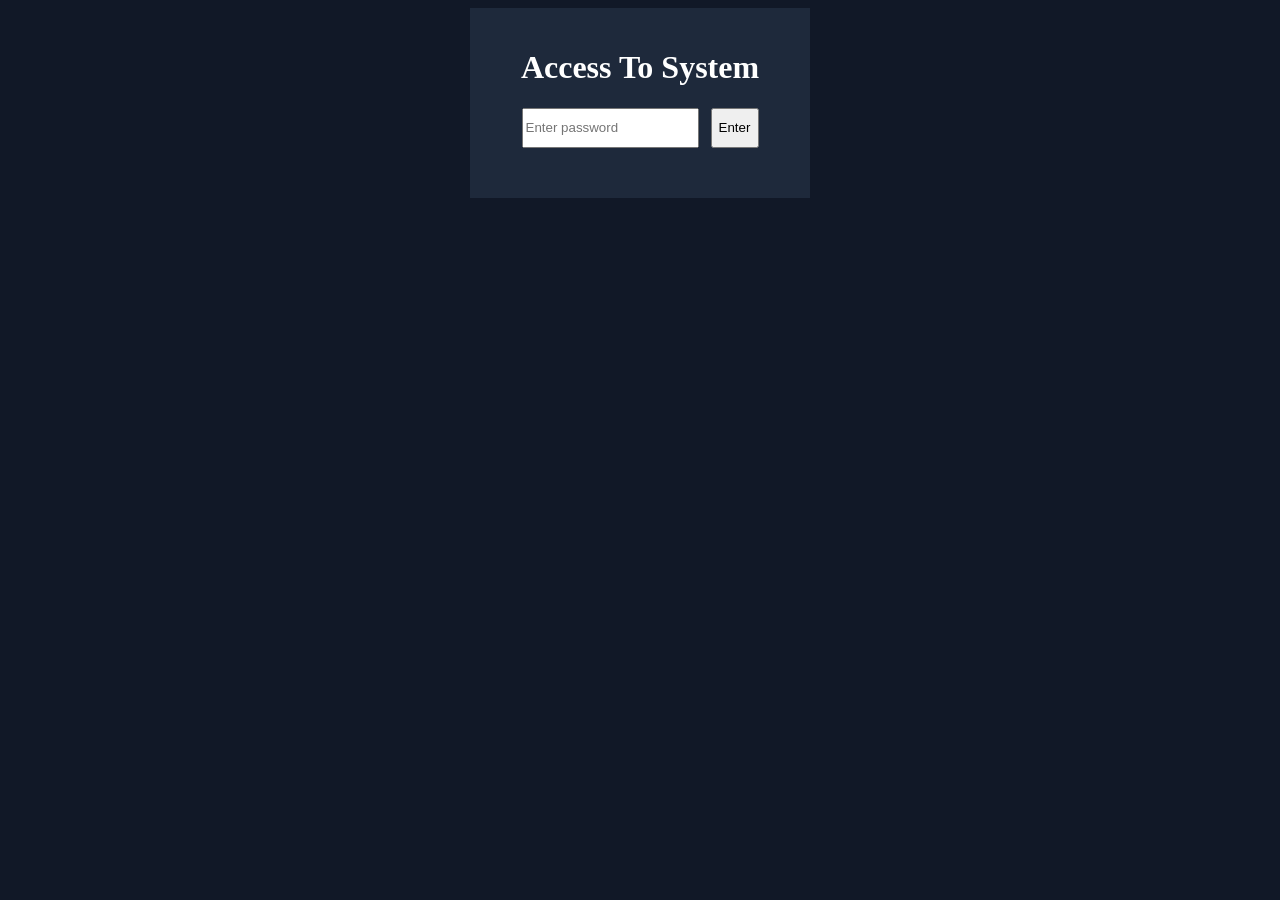
==== Acess to system/index.html @ 8725a0c7 "finished with both of the assignments" ====
<!DOCTYPE html>
<html lang="en">
<head>
    <meta charset="UTF-8">
    <meta name="viewport" content="width=device-width, initial-scale=1.0">
    <link rel="stylesheet" href="style.css">
    <script src="app.js" defer></script>
    <title>Document</title>
</head>
<body>
    <div class="full-container">
        <div class="title-container">
            <h1 id="title">Access To System</h1>
        </div>
        <div class="password-container">
            <input type="text" placeholder="Enter password" id="password">
            <button type="submit" aria-placeholder="Enter" id="submitPassword">Enter</button>
        </div>
        <div class="message-container">
            <p id="displayMessage"></p>
        </div>
    </div>
    <div class="images">
        <div id="lockImage">
            <img src="images/lock.png" alt="Image of a lock">
        </div>
        <div id="checkMarkImage">
            <img src="images/check.png" alt="Image of a check mark">
        </div>
    </div>
</body>
</html>
---- Acess to system/style.css ----
#submitPassword{
    width: 48px;
    height: 40px;
}

#title{
    display: flex;
    justify-content: center;
    color: white;
}

.password-container{
    display: flex;
    justify-content: center;
    gap: 12px;
}

body{
    background-color: #111827;
}

.full-container{
    background-color: #1E293B;
    height: 150px;
    width: 300px;
    padding: 20px;
    align-items: center;
    text-align: center;
    margin: auto;
}

#displayMessage{
    color: white;
}

.images > div:not(.show) {
  display: none;
}

img{
    width: 300px;
    display: flex;
    margin: auto;
}

#lockImage{
    background-color: black;
}
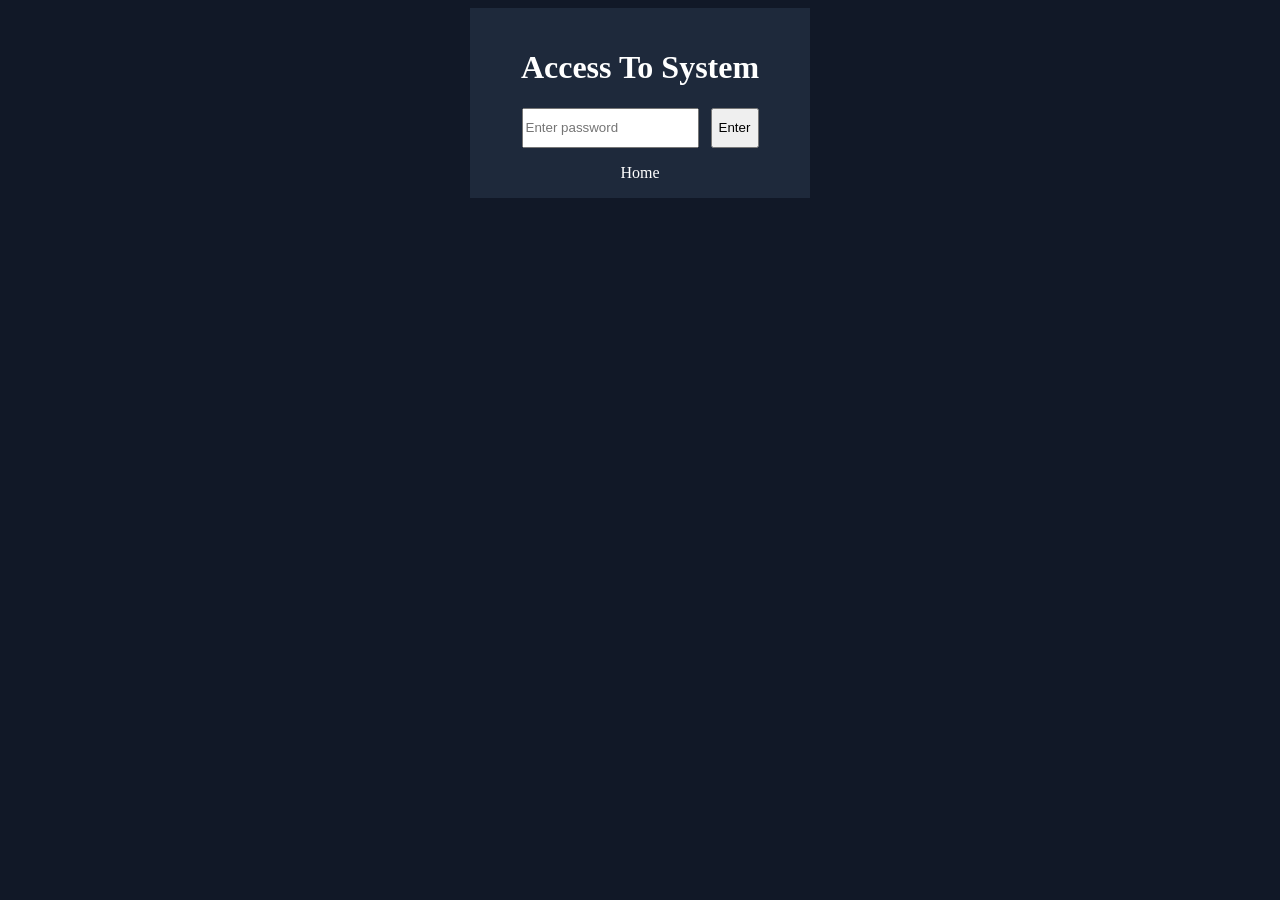
==== commit 2e6fa486: "updated" ====
--- a/Acess to system/index.html
+++ b/Acess to system/index.html
@@ -19,6 +19,9 @@
         <div class="message-container">
             <p id="displayMessage"></p>
         </div>
+        <div class="home-link-container">
+            <a href="index.html" id="home-link">Home</a>
+        </div>
     </div>
     <div class="images">
         <div id="lockImage">
--- a/Acess to system/style.css
+++ b/Acess to system/style.css
@@ -45,4 +45,9 @@
 
 #lockImage{
     background-color: black;
+}
+
+#home-link{
+    color: white;
+    text-decoration: none;
 }
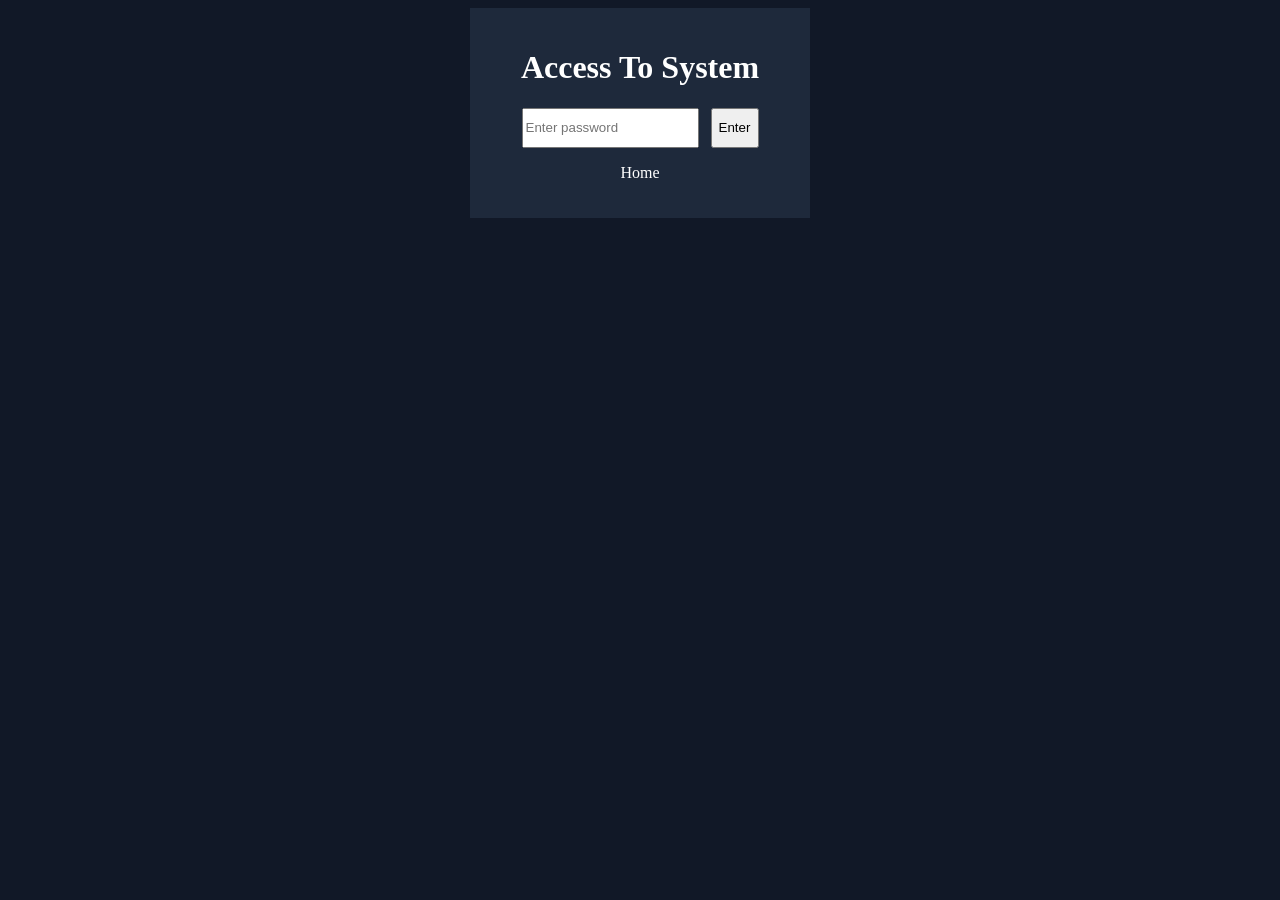
==== commit 7235144d: "commit" ====
--- a/Acess to system/index.html
+++ b/Acess to system/index.html
@@ -1,35 +1,37 @@
-<!DOCTYPE html>
+<!doctype html>
 <html lang="en">
-<head>
-    <meta charset="UTF-8">
-    <meta name="viewport" content="width=device-width, initial-scale=1.0">
-    <link rel="stylesheet" href="style.css">
+  <head>
+    <meta charset="UTF-8" />
+    <meta name="viewport" content="width=device-width, initial-scale=1.0" />
+    <link rel="stylesheet" href="style.css" />
     <script src="app.js" defer></script>
     <title>Document</title>
-</head>
-<body>
+  </head>
+  <body>
     <div class="full-container">
-        <div class="title-container">
-            <h1 id="title">Access To System</h1>
-        </div>
-        <div class="password-container">
-            <input type="text" placeholder="Enter password" id="password">
-            <button type="submit" aria-placeholder="Enter" id="submitPassword">Enter</button>
-        </div>
-        <div class="message-container">
-            <p id="displayMessage"></p>
-        </div>
-        <div class="home-link-container">
-            <a href="index.html" id="home-link">Home</a>
-        </div>
+      <div class="title-container">
+        <h1 id="title">Access To System</h1>
+      </div>
+      <div class="password-container">
+        <input type="text" placeholder="Enter password" id="password" />
+        <button type="submit" aria-placeholder="Enter" id="submitPassword">
+          Enter
+        </button>
+      </div>
+      <div class="message-container">
+        <p id="displayMessage"></p>
+      </div>
+      <div class="home-link-container">
+        <a href="index.html" id="home-link">Home</a>
+      </div>
     </div>
     <div class="images">
-        <div id="lockImage">
-            <img src="images/lock.png" alt="Image of a lock">
-        </div>
-        <div id="checkMarkImage">
-            <img src="images/check.png" alt="Image of a check mark">
-        </div>
+      <div id="lockImage">
+        <img src="images/lock.png" alt="Image of a lock" />
+      </div>
+      <div id="checkMarkImage">
+        <img src="images/check.png" alt="Image of a check mark" />
+      </div>
     </div>
-</body>
+  </body>
 </html>
--- a/Acess to system/style.css
+++ b/Acess to system/style.css
@@ -21,7 +21,7 @@
 
 .full-container{
     background-color: #1E293B;
-    height: 150px;
+    height: 170px;
     width: 300px;
     padding: 20px;
     align-items: center;
